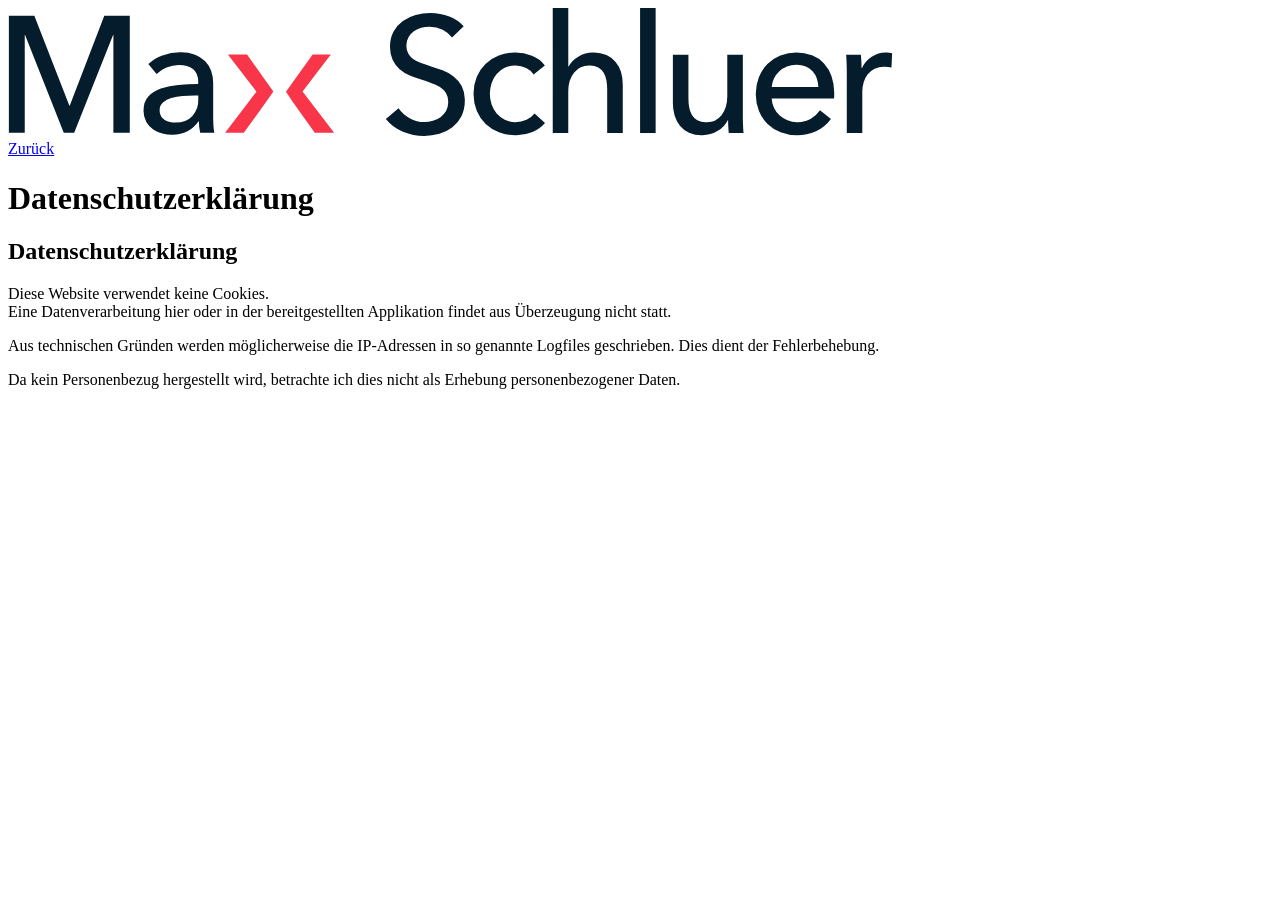
==== src/datenschutz.html @ b0d92a48 "basic content" ====
<!DOCTYPE html>
<html>

<head>
    <meta charset="UTF-8">
    <title>Achievements | Eine iOS® App von Max Schluer</title>

    <link rel="icon" type="image/svg+xml" href="icon.svg">
    <link rel=”mask-icon” type="image/svg+xml" href=”icon.svg” color=”#000000">
    <link rel="apple-touch-icon" type="image/svg+xml" href="icon.svg">

    <link rel="stylesheet" href="style.css">
</head>

<body>

<div class="container-centered">
    <object data="logo.svg" type="image/svg+xml" width="70%" role="img"></object>
</div>

<div class="spacer"></div>

<div class="container-centered">
    <a href="./index.html">Zurück</a>
</div>

<h1>Datenschutzerklärung</h1>
<h2>Datenschutzerklärung</h2>
<div class="container-centered">
    <p>Diese Website verwendet keine Cookies.<br>Eine Datenverarbeitung hier oder in der bereitgestellten Applikation findet aus Überzeugung nicht statt.</p>
    <p>Aus technischen Gründen werden möglicherweise die IP-Adressen in so genannte Logfiles geschrieben. Dies dient der Fehlerbehebung.</p>
    <p>Da kein Personenbezug hergestellt wird, betrachte ich dies nicht als Erhebung personenbezogener Daten.</p>
</div>

</body>

</html>
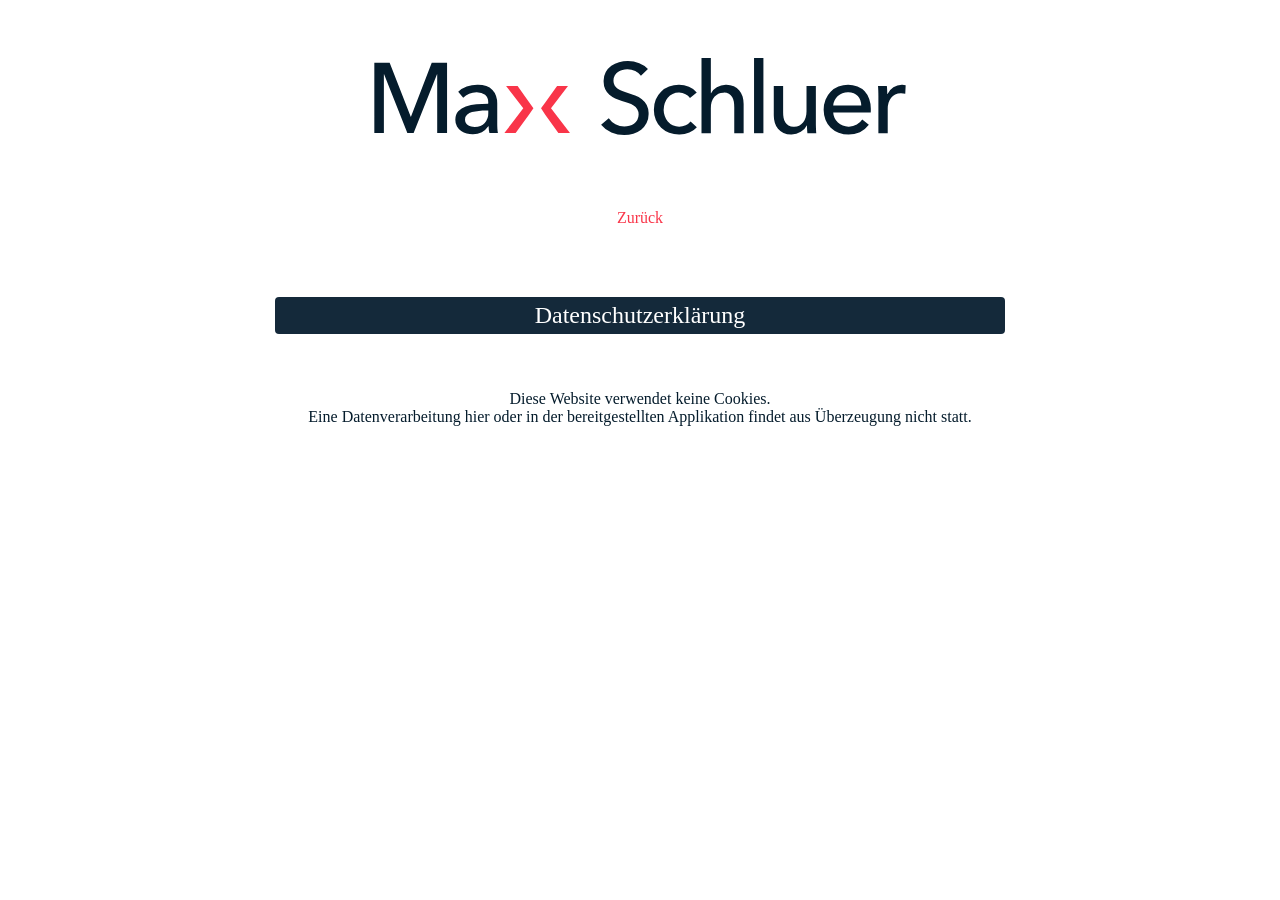
==== commit 85f02677: "update privacy" ====
--- a/src/datenschutz.html
+++ b/src/datenschutz.html
@@ -28,8 +28,6 @@
 <h2>Datenschutzerklärung</h2>
 <div class="container-centered">
     <p>Diese Website verwendet keine Cookies.<br>Eine Datenverarbeitung hier oder in der bereitgestellten Applikation findet aus Überzeugung nicht statt.</p>
-    <p>Aus technischen Gründen werden möglicherweise die IP-Adressen in so genannte Logfiles geschrieben. Dies dient der Fehlerbehebung.</p>
-    <p>Da kein Personenbezug hergestellt wird, betrachte ich dies nicht als Erhebung personenbezogener Daten.</p>
 </div>
 
 </body>
--- a/src/style.css
+++ b/src/style.css
@@ -0,0 +1,97 @@
+
+@media (prefers-color-scheme: dark) {
+    body {
+        background: #051C2C;
+        color: darkgray;
+    }
+
+    h2 {
+        background: darkgray;
+        color: #14293A;
+    }
+}
+
+@media (prefers-color-scheme: light) {
+    body {
+        color: #051C2C;
+    }
+
+    h2 {
+        background: #14293A;
+        color: white;
+    }
+}
+
+body {
+    margin-left: auto;
+    margin-right: auto;
+
+    padding-top: 30px;
+
+    max-width: 800px;
+
+    font-family: "Avenir Next";
+    hyphens: auto;
+}
+
+a {
+    color: #F93549;
+    text-decoration: none;
+}
+
+h1 {
+    display: none;
+}
+
+h2 {
+    width: 90%;
+
+    padding: 5px;
+    margin-top: 50px;
+    margin-left: auto;
+    margin-right: auto;
+
+    border-radius: 4px;
+
+    text-align: center;
+    font-weight: normal;
+}
+
+h3 {
+    margin-top: 30px;
+    margin-bottom: 10px;
+}
+
+strong {
+    font-size: larger;
+}
+
+#subheadline {
+    font-weight: bolder;
+}
+
+#footer {
+    margin-top: 30px;
+    margin-bottom: 30px;
+}
+
+.spacer {
+    height: 30px;
+    clear: both;
+}
+
+.container-centered {
+    text-align: center;
+    padding: 20px;
+}
+
+.item {
+    width: 80%;
+
+    margin-left: auto;
+    margin-right: auto;
+}
+
+.block-text {
+    text-align: justify;
+}
